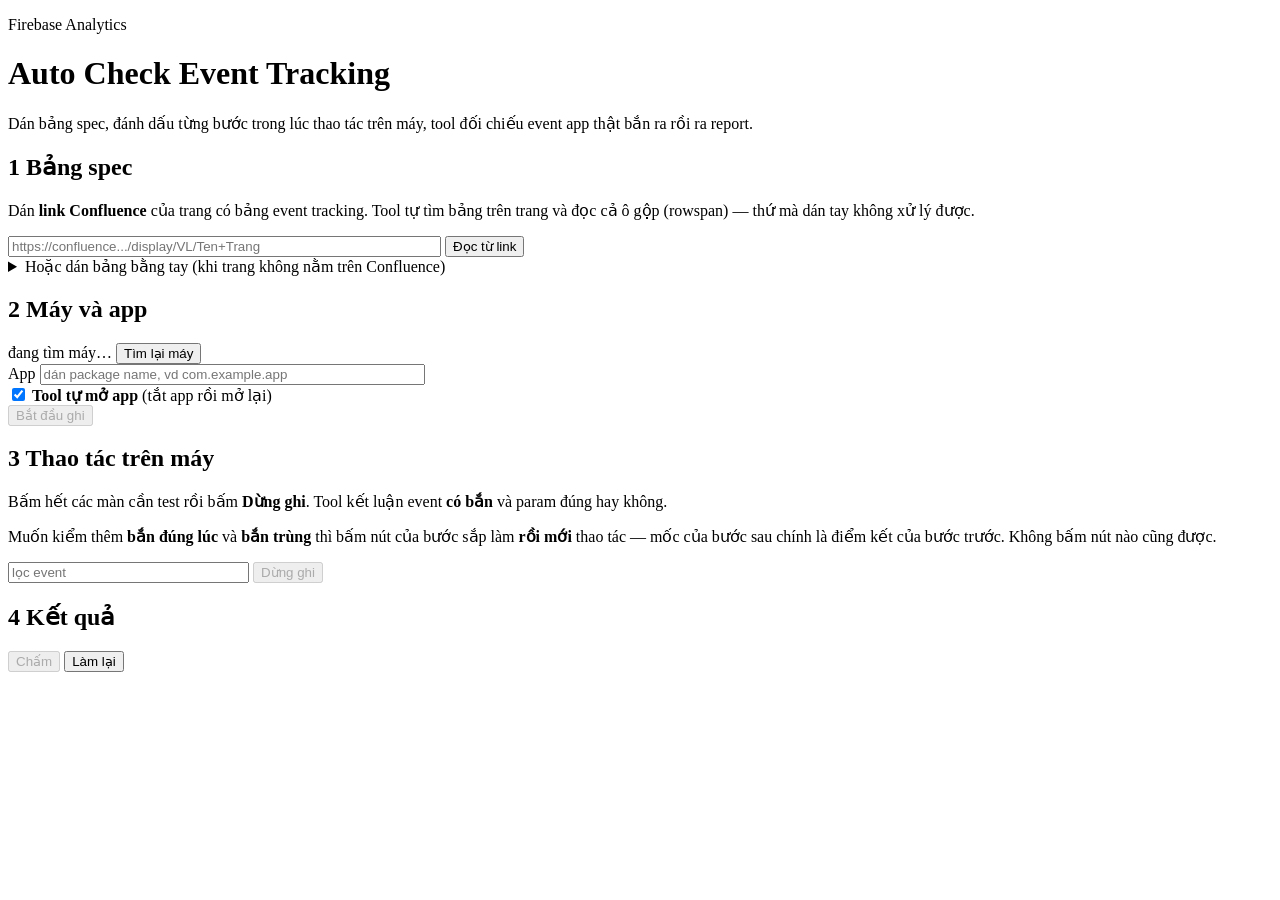
==== src/usv/web/index.html @ e9a42d0f "fix(web): noi ro AI mo app, va loi buoc Ghi hien o buoc Ghi Nguoi dung phai hoi lai "tick vao thi to" ====
<!doctype html>
<html lang="vi" data-theme="light">
<head>
  <meta charset="utf-8">
  <meta name="viewport" content="width=device-width, initial-scale=1">
  <title>Auto Check Event Tracking</title>
  <link rel="preconnect" href="https://fonts.googleapis.com">
  <link href="https://fonts.googleapis.com/css2?family=Manrope:wght@700;800&family=Public+Sans:wght@400;500;600&family=JetBrains+Mono:wght@400;500;600&display=swap" rel="stylesheet">
  <link rel="stylesheet" href="/static/style.css">
</head>
<body>
<div class="wrap">
  <header>
    <p class="eyebrow">Firebase Analytics</p>
    <h1>Auto Check Event Tracking</h1>
    <p class="lead">Dán bảng spec, đánh dấu từng bước trong lúc thao tác trên máy,
      tool đối chiếu event app thật bắn ra rồi ra report.</p>
  </header>

  <section class="step" id="step-spec">
    <h2><span class="num">1</span> Bảng spec</h2>
    <p class="hint">Dán <b>link Confluence</b> của trang có bảng event tracking.
      Tool tự tìm bảng trên trang và đọc cả ô gộp (rowspan) — thứ mà dán tay
      không xử lý được.</p>
    <div class="row">
      <input id="spec-url" size="52" spellcheck="false"
        placeholder="https://confluence.../display/VL/Ten+Trang">
      <button id="btn-spec-url" class="primary">Đọc từ link</button>
      <span id="spec-url-info" class="info"></span>
    </div>
    <details id="spec-paste">
      <summary>Hoặc dán bảng bằng tay (khi trang không nằm trên Confluence)</summary>
    <p class="hint">Copy từ Excel/Google Sheet rồi dán vào đây — <b>một hàng một dòng</b>,
      ô rỗng để tab liên tiếp. Dòng đầu phải là dòng tiêu đề cột.</p>
    <textarea id="spec-text" rows="8" spellcheck="false"
      placeholder="Screen Name&#9;Event_Name&#9;Triggered&#9;Params&#9;Param Description&#9;Value Type&#9;Value&#9;Value Description"></textarea>
    <div class="row">
      <button id="btn-spec">Đọc bảng đã dán</button>
      <span id="spec-info" class="info"></span>
    </div>
    </details>
    <div id="spec-errors"></div>
    <div id="spec-preview"></div>
  </section>

  <section class="step" id="step-device">
    <h2><span class="num">2</span> Máy và app</h2>
    <div class="row">
      <span id="device-info" class="info">đang tìm máy…</span>
      <label id="device-pick" hidden>Máy <select id="device"></select></label>
      <button id="btn-devices">Tìm lại máy</button>
    </div>
    <div class="row">
      <label>App <input id="package" size="46" spellcheck="false"
        placeholder="dán package name, vd com.example.app"></label>
      <span id="package-info" class="info"></span>
    </div>
    <div class="row">
      <label class="check"><input type="checkbox" id="from-launch" checked>
        <b>Tool tự mở app</b> (tắt app rồi mở lại)</label>
      <span class="hint" id="launch-hint"></span>
    </div>
    <div class="row">
      <button id="btn-record" class="primary" disabled>Bắt đầu ghi</button>
      <span id="record-info" class="info"></span>
      <div id="record-alert"></div>
    </div>
  </section>

  <section class="step" id="step-mark">
    <h2><span class="num">3</span> Thao tác trên máy</h2>
    <p class="hint">Bấm hết các màn cần test rồi bấm <b>Dừng ghi</b>. Tool kết
      luận event <b>có bắn</b> và param đúng hay không.</p>
    <p class="hint">Muốn kiểm thêm <b>bắn đúng lúc</b> và <b>bắn trùng</b> thì bấm
      nút của bước sắp làm <b>rồi mới</b> thao tác — mốc của bước sau chính là
      điểm kết của bước trước. Không bấm nút nào cũng được.</p>
    <div class="row">
      <input id="mark-filter" placeholder="lọc event" size="28">
      <span id="mark-progress" class="info"></span>
      <button id="btn-stop" disabled>Dừng ghi</button>
    </div>
    <div id="marks"></div>
  </section>

  <section class="step" id="step-check">
    <h2><span class="num">4</span> Kết quả</h2>
    <div class="row">
      <button id="btn-check" class="primary" disabled>Chấm</button>
      <a id="link-report" class="btn" href="/event/report" target="_blank" hidden>Xem report</a>
      <button id="btn-reset">Làm lại</button>
    </div>
    <div id="summary"></div>
    <div id="results"></div>
  </section>
</div>
<script src="/static/event-marks.js"></script>
<script src="/static/event-api.js"></script>
<script src="/static/event-device.js"></script>
<script src="/static/event-spec.js"></script>
<script src="/static/event-progress.js"></script>
<script src="/static/event-render.js"></script>
<script src="/static/event.js"></script>
</body>
</html>
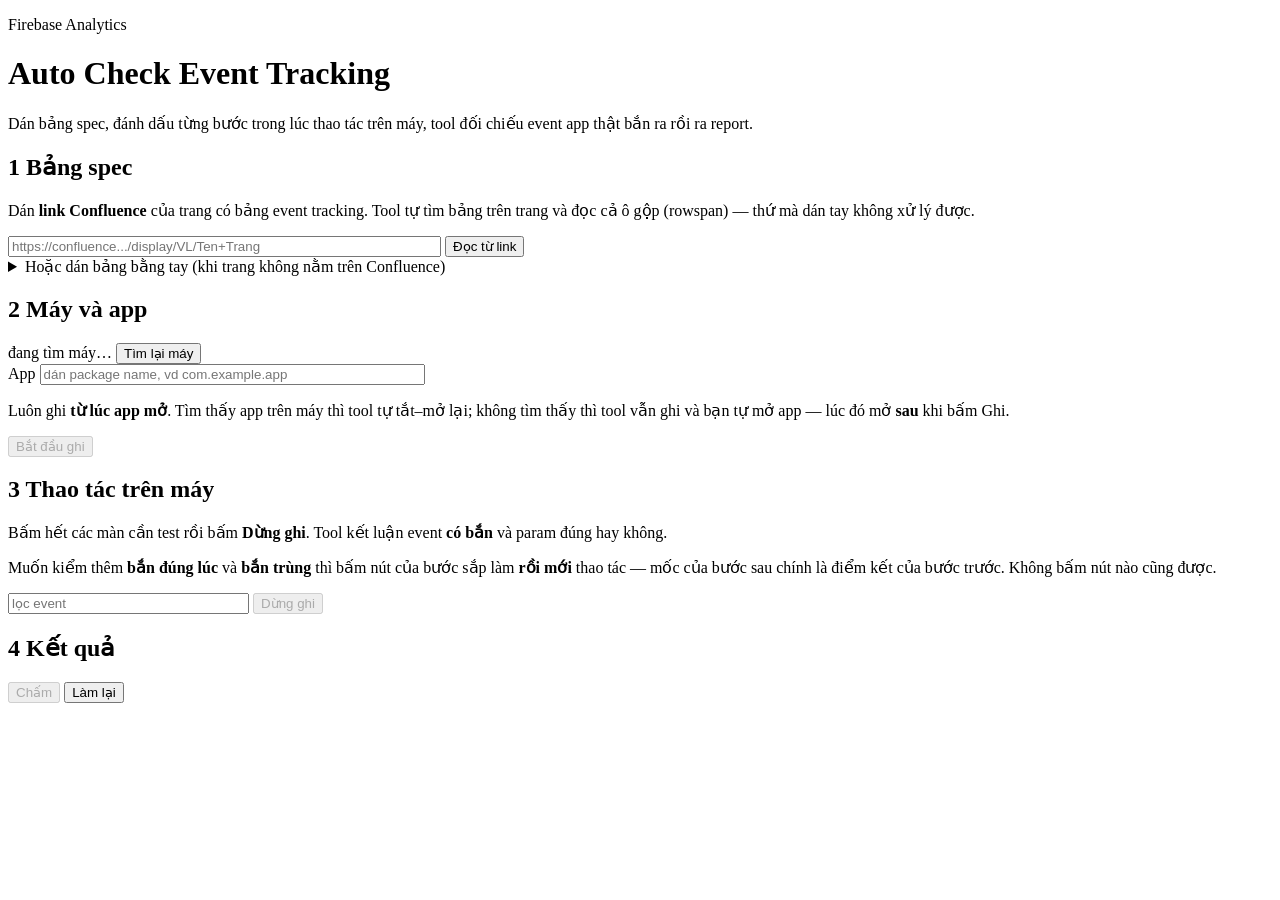
==== commit 678806ec: "feat(event): bo o tick chon cach mo app - tu quyet theo package Luon ghi TU DAU. Tim thay package tr" ====
--- a/src/usv/web/index.html
+++ b/src/usv/web/index.html
@@ -55,10 +55,9 @@
         placeholder="dán package name, vd com.example.app"></label>
       <span id="package-info" class="info"></span>
     </div>
-    <div class="row">
-      <label class="check"><input type="checkbox" id="from-launch" checked>
-        <b>Tool tự mở app</b> (tắt app rồi mở lại)</label>
-      <span class="hint" id="launch-hint"></span>
+    <p class="hint">Luôn ghi <b>từ lúc app mở</b>. Tìm thấy app trên máy thì
+      tool tự tắt–mở lại; không tìm thấy thì tool vẫn ghi và bạn tự mở app —
+      lúc đó mở <b>sau</b> khi bấm Ghi.
     </div>
     <div class="row">
       <button id="btn-record" class="primary" disabled>Bắt đầu ghi</button>
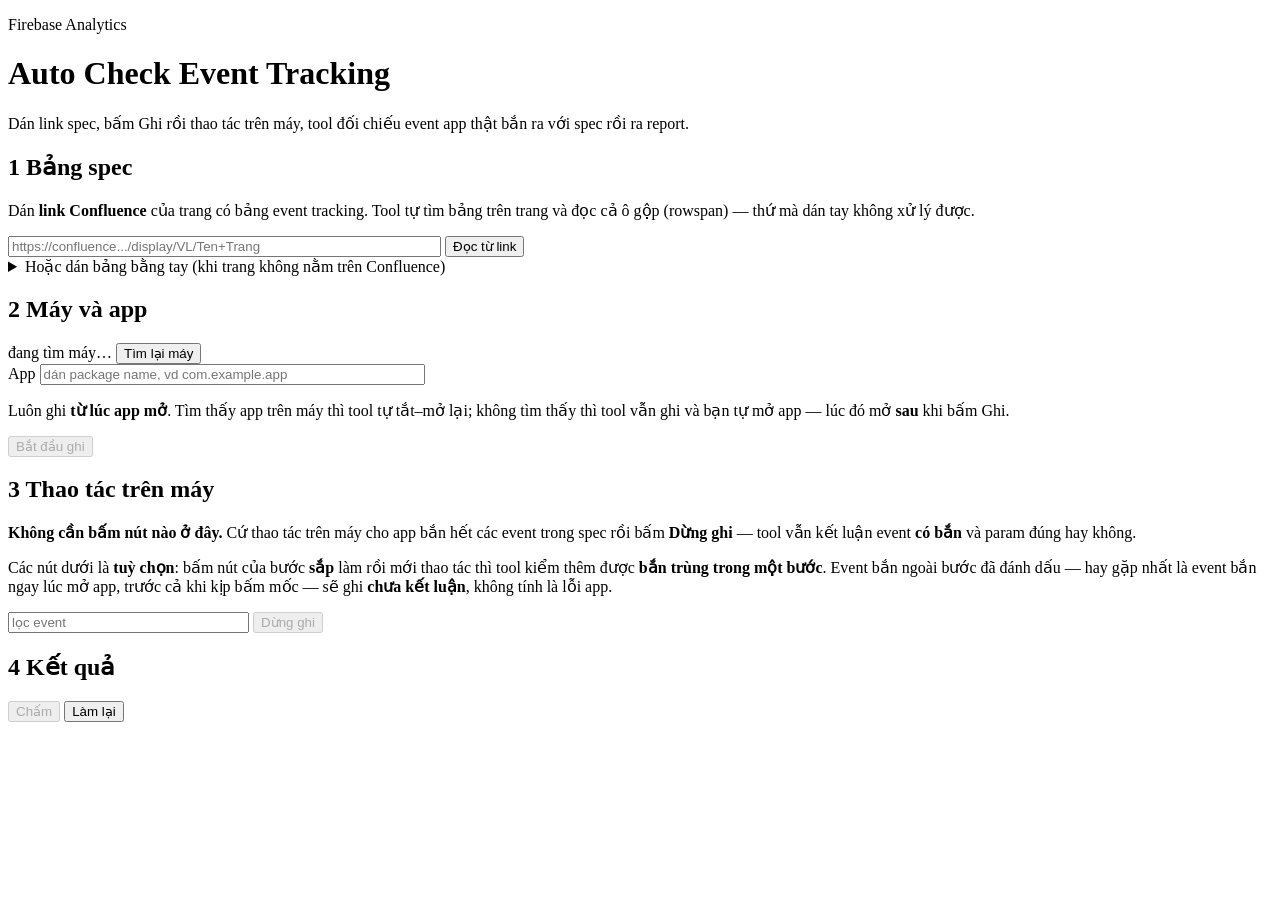
==== commit 9ee6710c: "fix: event ban ngoai buoc da danh dau la chua ket luan, khong phai thieu Moc do tester bam, event do" ====
--- a/src/usv/web/index.html
+++ b/src/usv/web/index.html
@@ -13,8 +13,8 @@
   <header>
     <p class="eyebrow">Firebase Analytics</p>
     <h1>Auto Check Event Tracking</h1>
-    <p class="lead">Dán bảng spec, đánh dấu từng bước trong lúc thao tác trên máy,
-      tool đối chiếu event app thật bắn ra rồi ra report.</p>
+    <p class="lead">Dán link spec, bấm Ghi rồi thao tác trên máy, tool đối chiếu
+      event app thật bắn ra với spec rồi ra report.</p>
   </header>
 
   <section class="step" id="step-spec">
@@ -57,8 +57,7 @@
     </div>
     <p class="hint">Luôn ghi <b>từ lúc app mở</b>. Tìm thấy app trên máy thì
       tool tự tắt–mở lại; không tìm thấy thì tool vẫn ghi và bạn tự mở app —
-      lúc đó mở <b>sau</b> khi bấm Ghi.
-    </div>
+      lúc đó mở <b>sau</b> khi bấm Ghi.</p>
     <div class="row">
       <button id="btn-record" class="primary" disabled>Bắt đầu ghi</button>
       <span id="record-info" class="info"></span>
@@ -68,11 +67,14 @@
 
   <section class="step" id="step-mark">
     <h2><span class="num">3</span> Thao tác trên máy</h2>
-    <p class="hint">Bấm hết các màn cần test rồi bấm <b>Dừng ghi</b>. Tool kết
-      luận event <b>có bắn</b> và param đúng hay không.</p>
-    <p class="hint">Muốn kiểm thêm <b>bắn đúng lúc</b> và <b>bắn trùng</b> thì bấm
-      nút của bước sắp làm <b>rồi mới</b> thao tác — mốc của bước sau chính là
-      điểm kết của bước trước. Không bấm nút nào cũng được.</p>
+    <p class="hint"><b>Không cần bấm nút nào ở đây.</b> Cứ thao tác trên máy cho
+      app bắn hết các event trong spec rồi bấm <b>Dừng ghi</b> — tool vẫn kết luận
+      event <b>có bắn</b> và param đúng hay không.</p>
+    <p class="hint">Các nút dưới là <b>tuỳ chọn</b>: bấm nút của bước <b>sắp</b> làm
+      rồi mới thao tác thì tool kiểm thêm được <b>bắn trùng trong một bước</b>.
+      Event bắn ngoài bước đã đánh dấu — hay gặp nhất là event bắn ngay lúc mở
+      app, trước cả khi kịp bấm mốc — sẽ ghi <b>chưa kết luận</b>, không tính là
+      lỗi app.</p>
     <div class="row">
       <input id="mark-filter" placeholder="lọc event" size="28">
       <span id="mark-progress" class="info"></span>
@@ -86,6 +88,7 @@
     <div class="row">
       <button id="btn-check" class="primary" disabled>Chấm</button>
       <a id="link-report" class="btn" href="/event/report" target="_blank" hidden>Xem report</a>
+      <a id="link-artifact" class="btn" target="_blank" rel="noopener" hidden>Link artifact</a>
       <button id="btn-reset">Làm lại</button>
     </div>
     <div id="summary"></div>
@@ -96,6 +99,7 @@
 <script src="/static/event-api.js"></script>
 <script src="/static/event-device.js"></script>
 <script src="/static/event-spec.js"></script>
+<script src="/static/event-artifact.js"></script>
 <script src="/static/event-progress.js"></script>
 <script src="/static/event-render.js"></script>
 <script src="/static/event.js"></script>
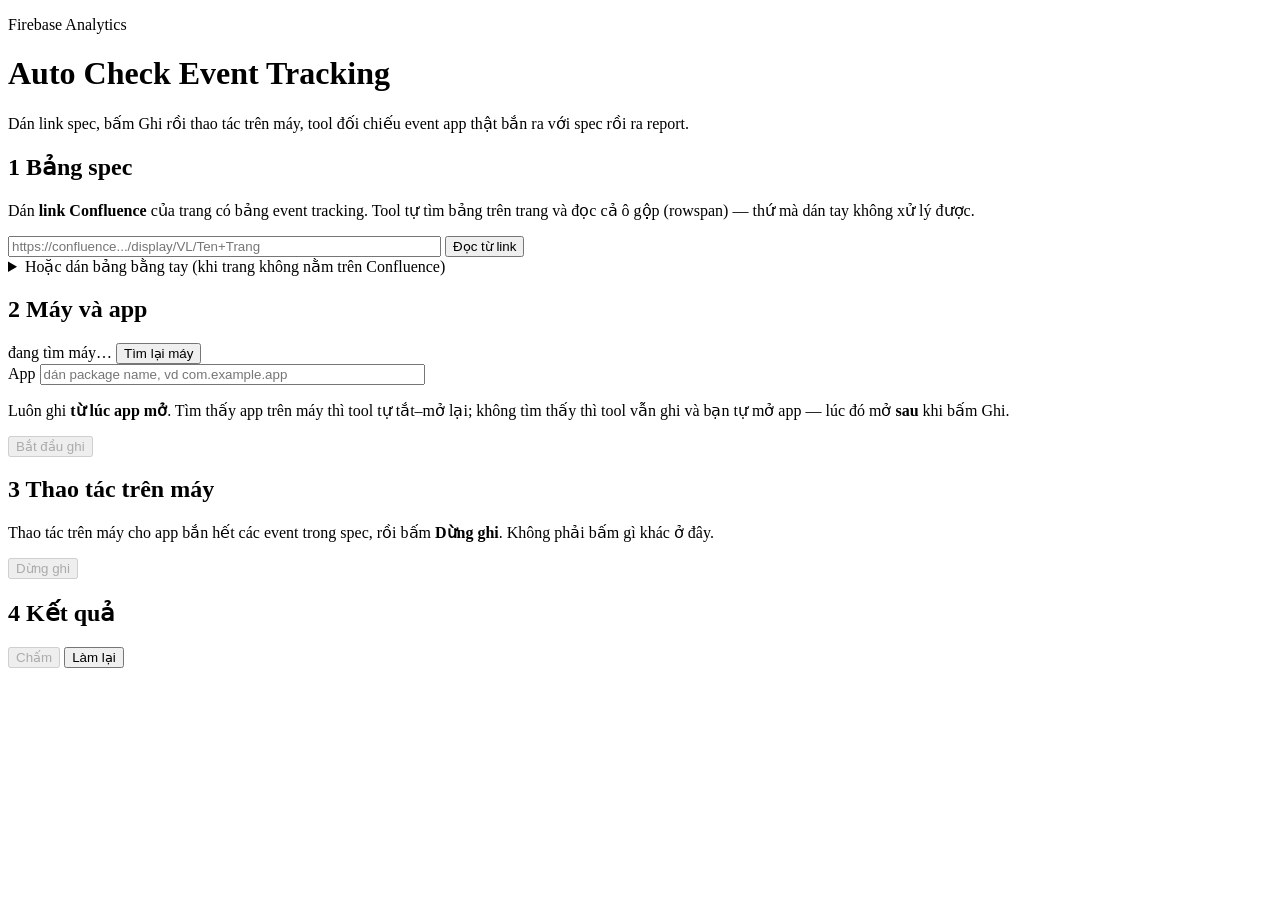
==== commit d029952b: "refactor: bo panel danh dau tung buoc o buoc 3 Moc do tester bam, event do app ban - khong dong bo d" ====
--- a/src/usv/web/index.html
+++ b/src/usv/web/index.html
@@ -65,22 +65,13 @@
     </div>
   </section>
 
-  <section class="step" id="step-mark">
+  <section class="step" id="step-record">
     <h2><span class="num">3</span> Thao tác trên máy</h2>
-    <p class="hint"><b>Không cần bấm nút nào ở đây.</b> Cứ thao tác trên máy cho
-      app bắn hết các event trong spec rồi bấm <b>Dừng ghi</b> — tool vẫn kết luận
-      event <b>có bắn</b> và param đúng hay không.</p>
-    <p class="hint">Các nút dưới là <b>tuỳ chọn</b>: bấm nút của bước <b>sắp</b> làm
-      rồi mới thao tác thì tool kiểm thêm được <b>bắn trùng trong một bước</b>.
-      Event bắn ngoài bước đã đánh dấu — hay gặp nhất là event bắn ngay lúc mở
-      app, trước cả khi kịp bấm mốc — sẽ ghi <b>chưa kết luận</b>, không tính là
-      lỗi app.</p>
+    <p class="hint">Thao tác trên máy cho app bắn hết các event trong spec, rồi
+      bấm <b>Dừng ghi</b>. Không phải bấm gì khác ở đây.</p>
     <div class="row">
-      <input id="mark-filter" placeholder="lọc event" size="28">
-      <span id="mark-progress" class="info"></span>
       <button id="btn-stop" disabled>Dừng ghi</button>
     </div>
-    <div id="marks"></div>
   </section>
 
   <section class="step" id="step-check">
@@ -95,7 +86,6 @@
     <div id="results"></div>
   </section>
 </div>
-<script src="/static/event-marks.js"></script>
 <script src="/static/event-api.js"></script>
 <script src="/static/event-device.js"></script>
 <script src="/static/event-spec.js"></script>
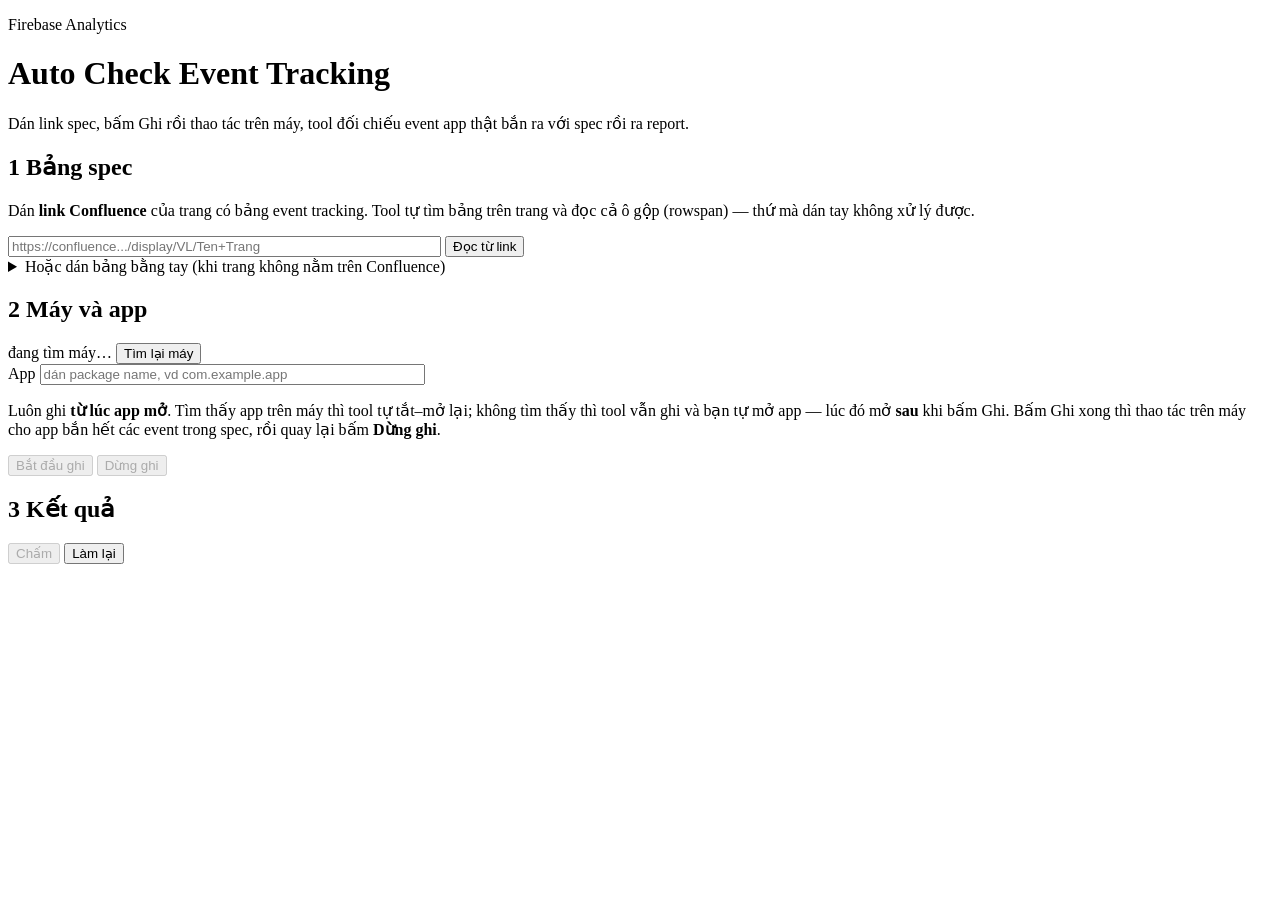
==== commit f7a8d21b: "refactor: gop buoc 3 vao buoc 2, Dung ghi nam canh Bat dau ghi Buoc 3 chi con mot nut nen khong dang" ====
--- a/src/usv/web/index.html
+++ b/src/usv/web/index.html
@@ -57,25 +57,18 @@
     </div>
     <p class="hint">Luôn ghi <b>từ lúc app mở</b>. Tìm thấy app trên máy thì
       tool tự tắt–mở lại; không tìm thấy thì tool vẫn ghi và bạn tự mở app —
-      lúc đó mở <b>sau</b> khi bấm Ghi.</p>
+      lúc đó mở <b>sau</b> khi bấm Ghi. Bấm Ghi xong thì thao tác trên máy cho
+      app bắn hết các event trong spec, rồi quay lại bấm <b>Dừng ghi</b>.</p>
     <div class="row">
       <button id="btn-record" class="primary" disabled>Bắt đầu ghi</button>
+      <button id="btn-stop" disabled>Dừng ghi</button>
       <span id="record-info" class="info"></span>
       <div id="record-alert"></div>
     </div>
   </section>
 
-  <section class="step" id="step-record">
-    <h2><span class="num">3</span> Thao tác trên máy</h2>
-    <p class="hint">Thao tác trên máy cho app bắn hết các event trong spec, rồi
-      bấm <b>Dừng ghi</b>. Không phải bấm gì khác ở đây.</p>
-    <div class="row">
-      <button id="btn-stop" disabled>Dừng ghi</button>
-    </div>
-  </section>
-
   <section class="step" id="step-check">
-    <h2><span class="num">4</span> Kết quả</h2>
+    <h2><span class="num">3</span> Kết quả</h2>
     <div class="row">
       <button id="btn-check" class="primary" disabled>Chấm</button>
       <a id="link-report" class="btn" href="/event/report" target="_blank" hidden>Xem report</a>
